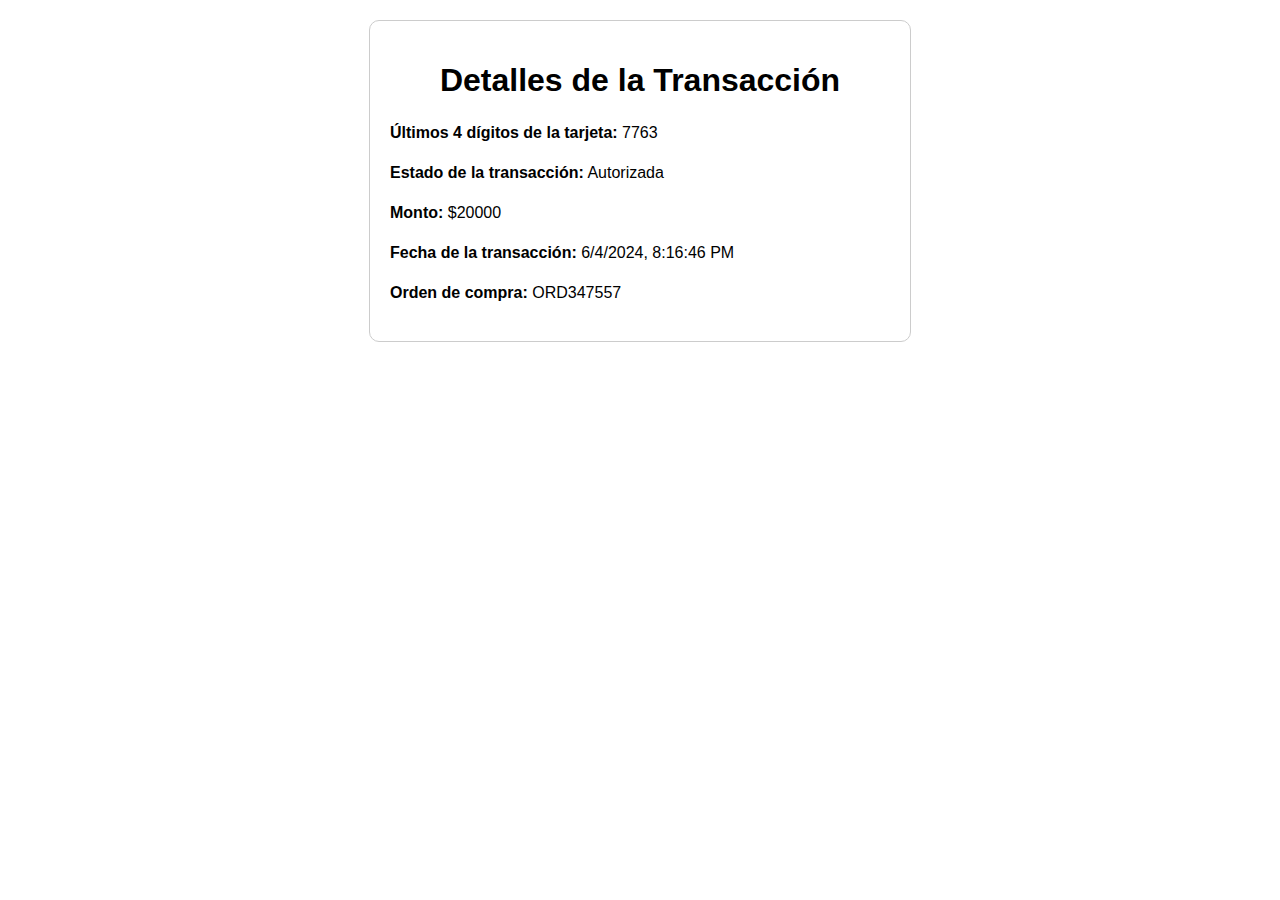
==== rest_api/templates/core/boleta.html @ 2fc173e1 "solo falta diseño" ====
<!DOCTYPE html>
<html lang="en">
<head>
    <meta charset="UTF-8">
    <title>Detalles de la Transacción</title>
    <style>
        body {
            font-family: Arial, sans-serif;
            margin: 20px;
        }
        .container {
            border: 1px solid #ccc;
            padding: 20px;
            border-radius: 10px;
            max-width: 500px;
            margin: 0 auto;
        }
        h1 {
            text-align: center;
        }
        p {
            font-size: 16px;
            line-height: 1.5;
        }
    </style>
</head>
<body>
    <div class="container">
        <h1>Detalles de la Transacción</h1>
        <p><strong>Últimos 4 dígitos de la tarjeta:</strong> <span id="card-number"></span></p>
        <p><strong>Estado de la transacción:</strong> <span id="status"></span></p>
        <p><strong>Monto:</strong> $<span id="amount"></span></p>
        <p><strong>Fecha de la transacción:</strong> <span id="transaction-date"></span></p>
        <p><strong>Orden de compra:</strong> <span id="buy-order"></span></p>
    </div>

    <script>
        document.addEventListener('DOMContentLoaded', function() {
            // Obtener parámetros de la URL
            const params = new URLSearchParams(window.location.search);

            // Datos simulados de la transacción (para pruebas)
            const transactionData = {
                vci: params.get('vci') || "TSY",
                amount: params.get('amount') || 20000,
                status: params.get('status') || "AUTHORIZED",
                buy_order: params.get('buy_order') || "ORD347557",
                session_id: params.get('session_id') || "SES568609",
                card_detail: {
                    card_number: params.get('card_number') || "7763"
                },
                accounting_date: params.get('accounting_date') || "0604",
                transaction_date: params.get('transaction_date') || "2024-06-04T20:16:46.576Z",
                authorization_code: params.get('authorization_code') || "1415",
                payment_type_code: params.get('payment_type_code') || "VD",
                response_code: params.get('response_code') || 0,
                installments_number: params.get('installments_number') || 0
            };

            // Actualizar el contenido de la página con los datos de la transacción
            document.getElementById('card-number').innerText = transactionData.card_detail.card_number;
            document.getElementById('status').innerText = transactionData.status === "AUTHORIZED" ? "Autorizada" : "Fallida";
            document.getElementById('amount').innerText = transactionData.amount;
            document.getElementById('transaction-date').innerText = new Date(transactionData.transaction_date).toLocaleString();
            document.getElementById('buy-order').innerText = transactionData.buy_order;
        });
    </script>
</body>
</html>
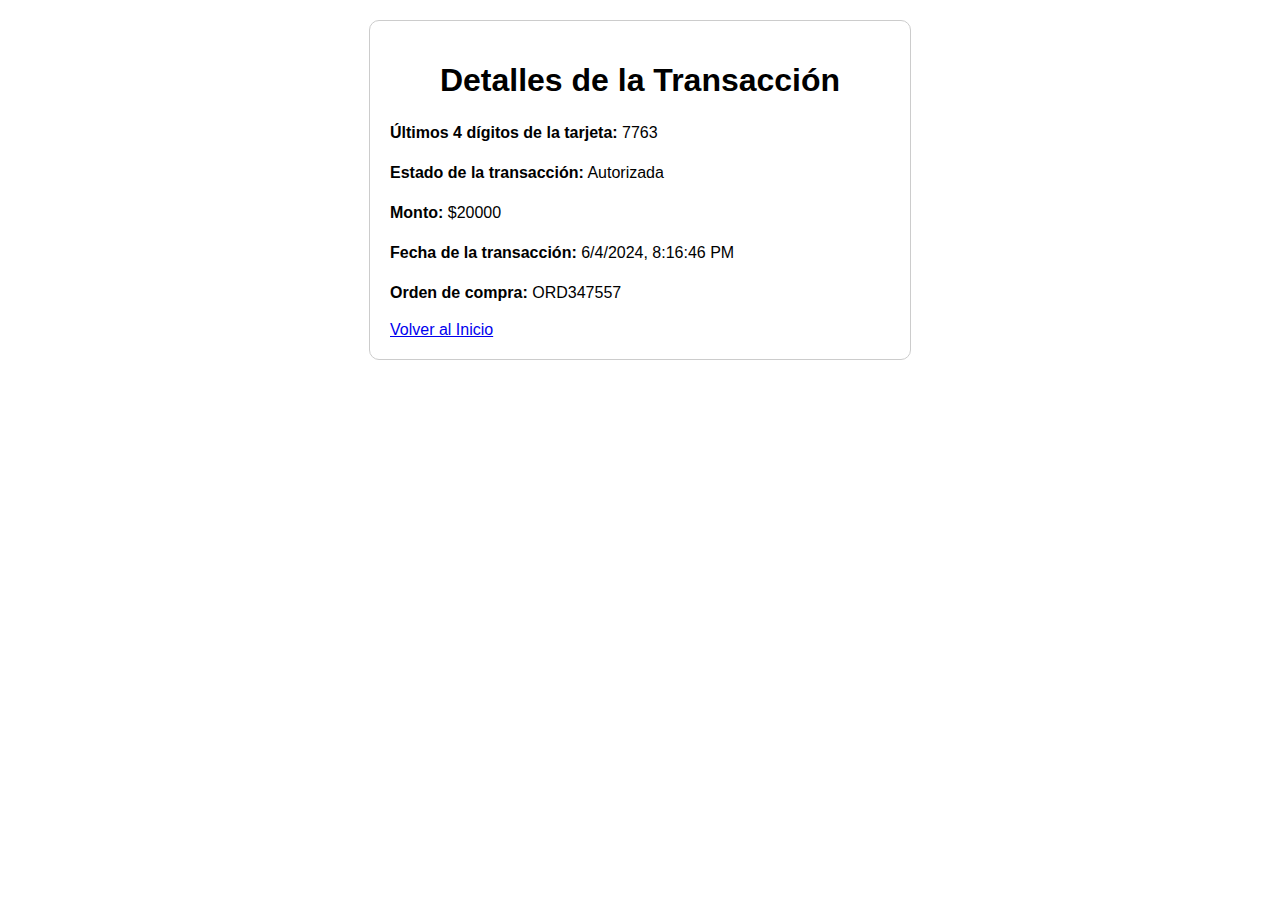
==== commit bc877ed1: "100%" ====
--- a/rest_api/templates/core/boleta.html
+++ b/rest_api/templates/core/boleta.html
@@ -32,6 +32,7 @@
         <p><strong>Monto:</strong> $<span id="amount"></span></p>
         <p><strong>Fecha de la transacción:</strong> <span id="transaction-date"></span></p>
         <p><strong>Orden de compra:</strong> <span id="buy-order"></span></p>
+        <a href = "{% url 'index' %}";>Volver al Inicio </a>
     </div>
 
     <script>
@@ -64,6 +65,8 @@
             document.getElementById('transaction-date').innerText = new Date(transactionData.transaction_date).toLocaleString();
             document.getElementById('buy-order').innerText = transactionData.buy_order;
         });
+       
     </script>
+    
 </body>
 </html>
